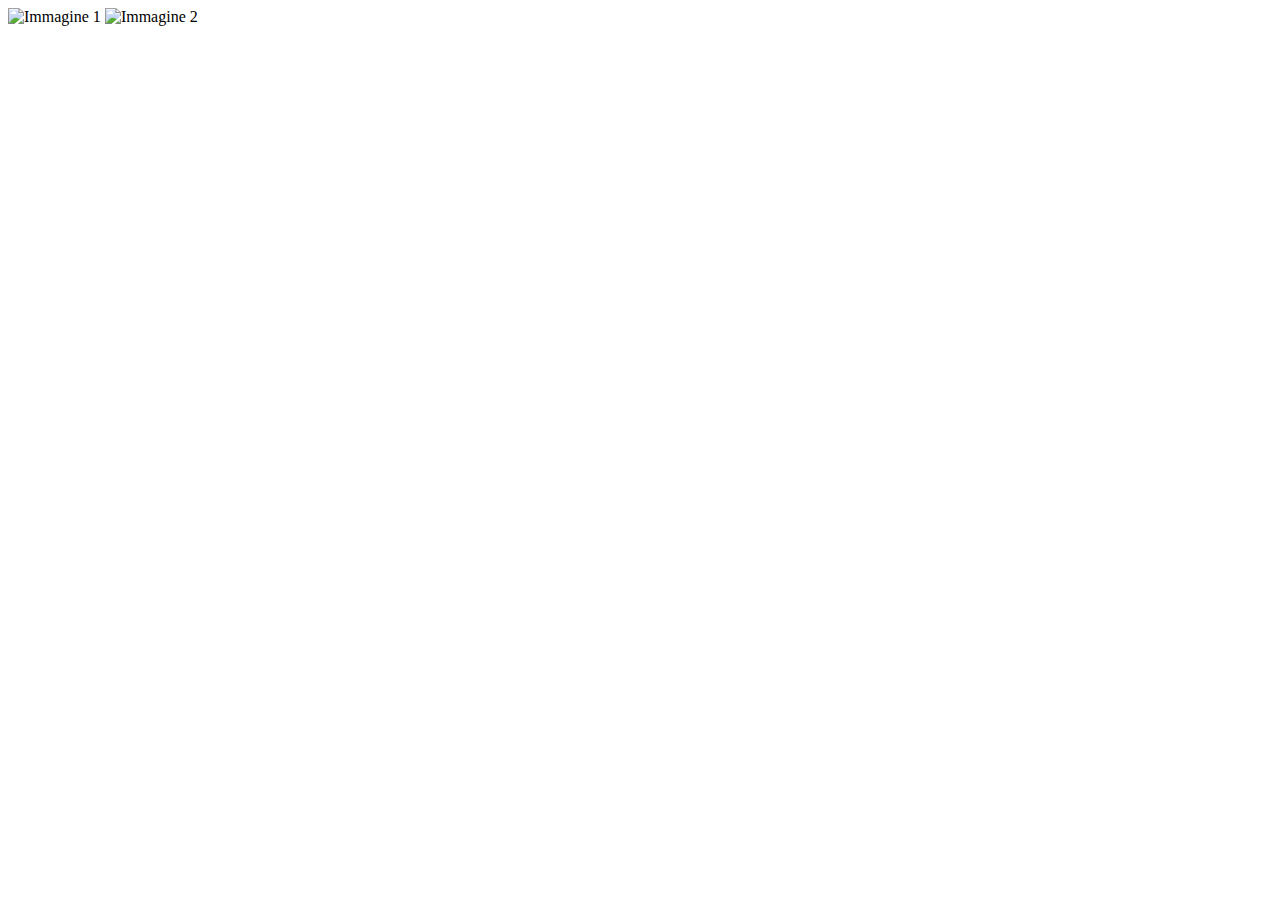
==== Conversione.html @ 0bfd97f5 "Add files via upload" ====
<!DOCTYPE html>
<html>

<head>
    <meta http-equiv="X-UA-Compatible" content="IE=edge" />
    <meta charset="utf-8" />
    <meta name="viewport" content="width=device-width, initial-scale=1.0, maximum-scale=1.0, user-scalable=no" />
    <title>Lezione HTML</title>
    <style>img{max-width:300px;}</style>
</head>

<body>
<img src="assets/img1.webp" alt="Immagine 1"/>
<img src="assets/img2.webp" alt="Immagine 2"/>
</body>

</html>
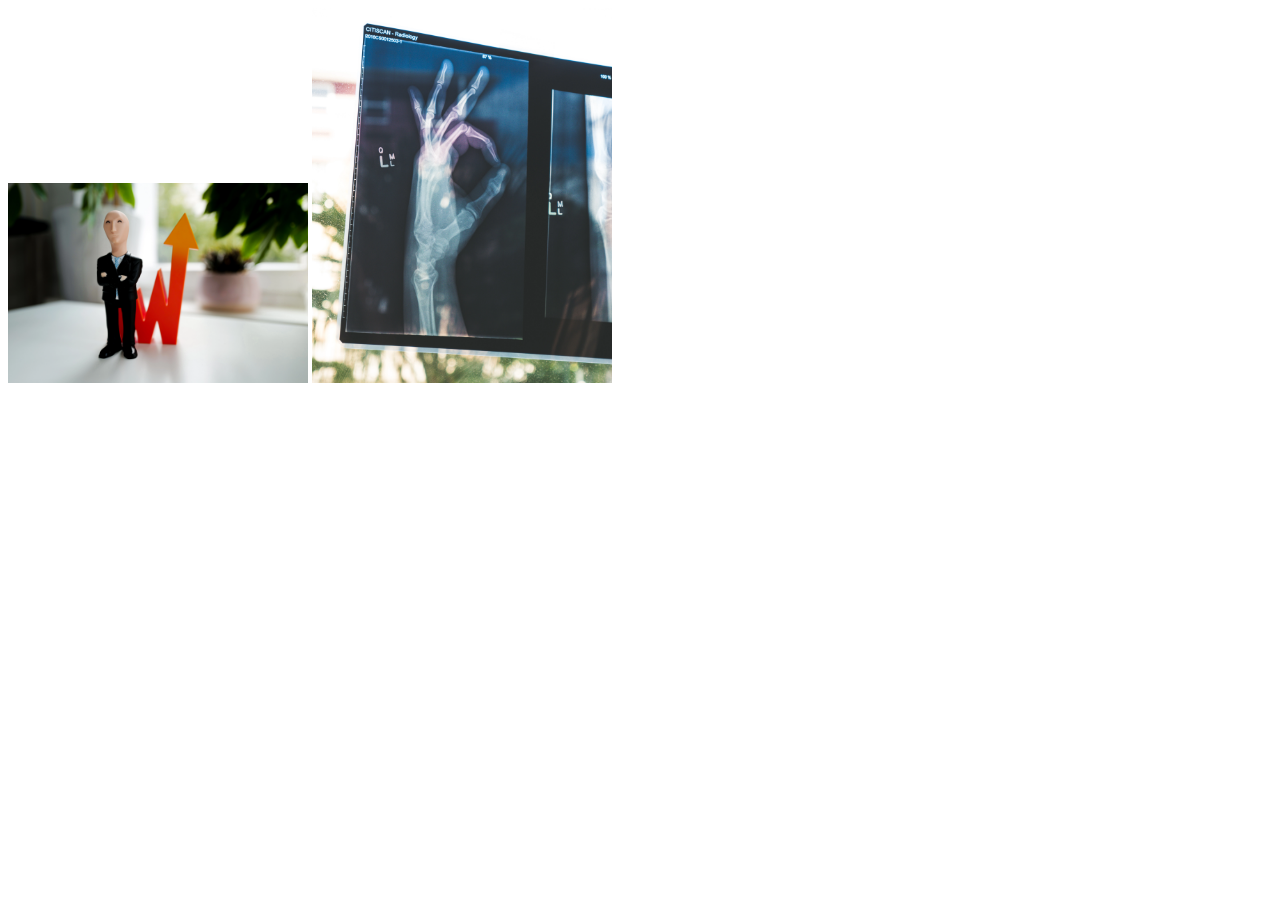
==== commit caef020a: "Add files via upload" ====
--- a/Conversione.html
+++ b/Conversione.html
@@ -10,8 +10,15 @@
 </head>
 
 <body>
-<img src="assets/img1.webp" alt="Immagine 1"/>
-<img src="assets/img2.webp" alt="Immagine 2"/>
+    <picture>
+       <source srcset="./img/business-man.webp" alt="Immagine 1">
+       <img src="./img/business-man.jpg" alt="immagine 1">
+    </picture>
+    
+    <picture>
+        <source srcset="./img/ok-hand.webp" alt="Immagine 2">
+        <img src="./img/ok-hand.jpg" alt="Immagine 2">
+    </picture>
 </body>
 
 </html>